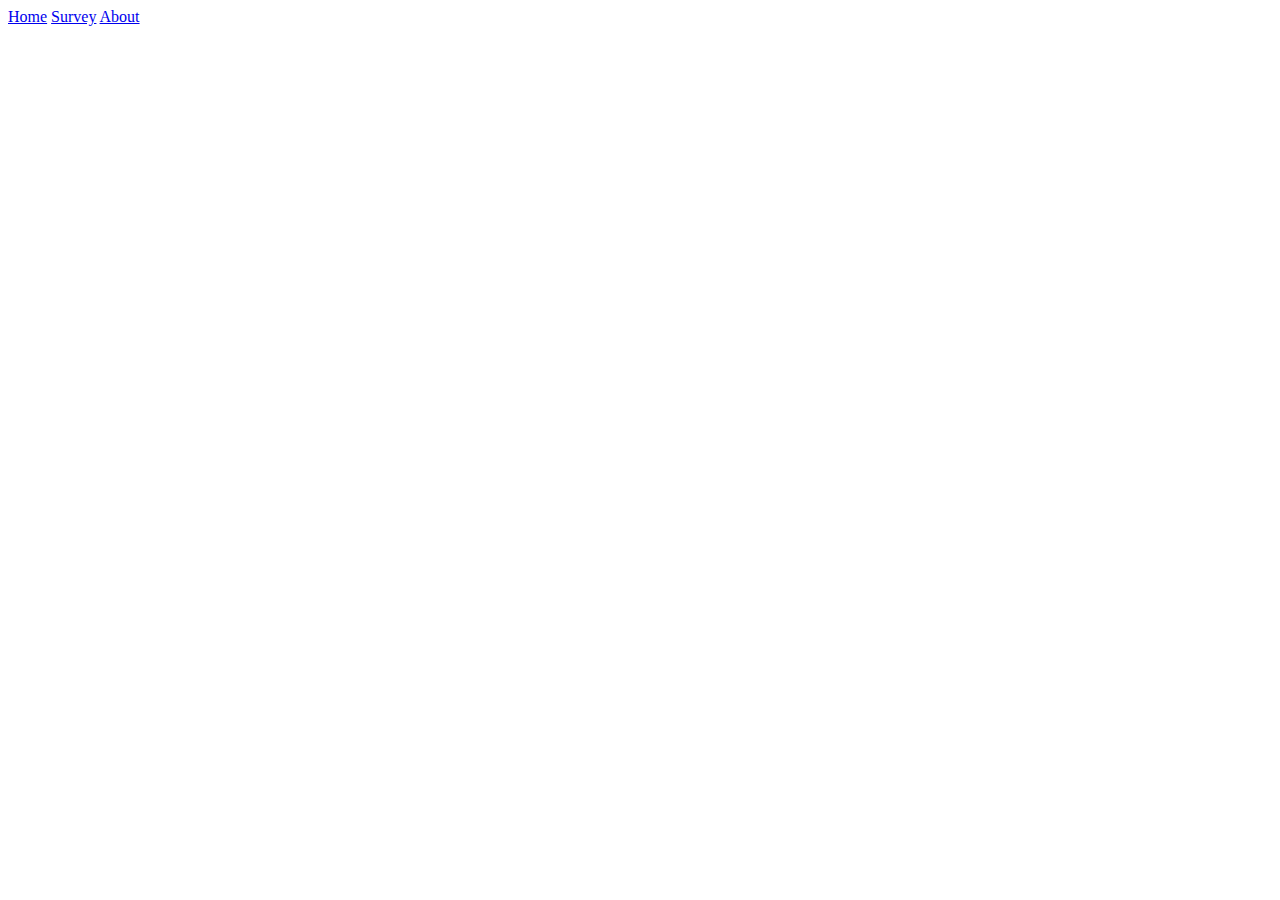
==== about.html @ 96bc3cc9 "Link test" ====
<html>

<head>
    <title>Home</title>

    <meta id="viewport" name="viewport"
          content="width=device-width, minimum-scale=1.0, initial-scale=1.0, maximum-scale=1.0, user-scalable=no, shrink-to-fit=no, viewport-fit=cover" />
    <meta name="apple-mobile-web-app-capable" content="yes">

    <link rel="stylesheet" href="master.css">

<body>

    <a href = "index.html">Home</a>
    <a href = "survey.html">Survey</a>
    <a href = "about.html">About</a>

</body>

</html>
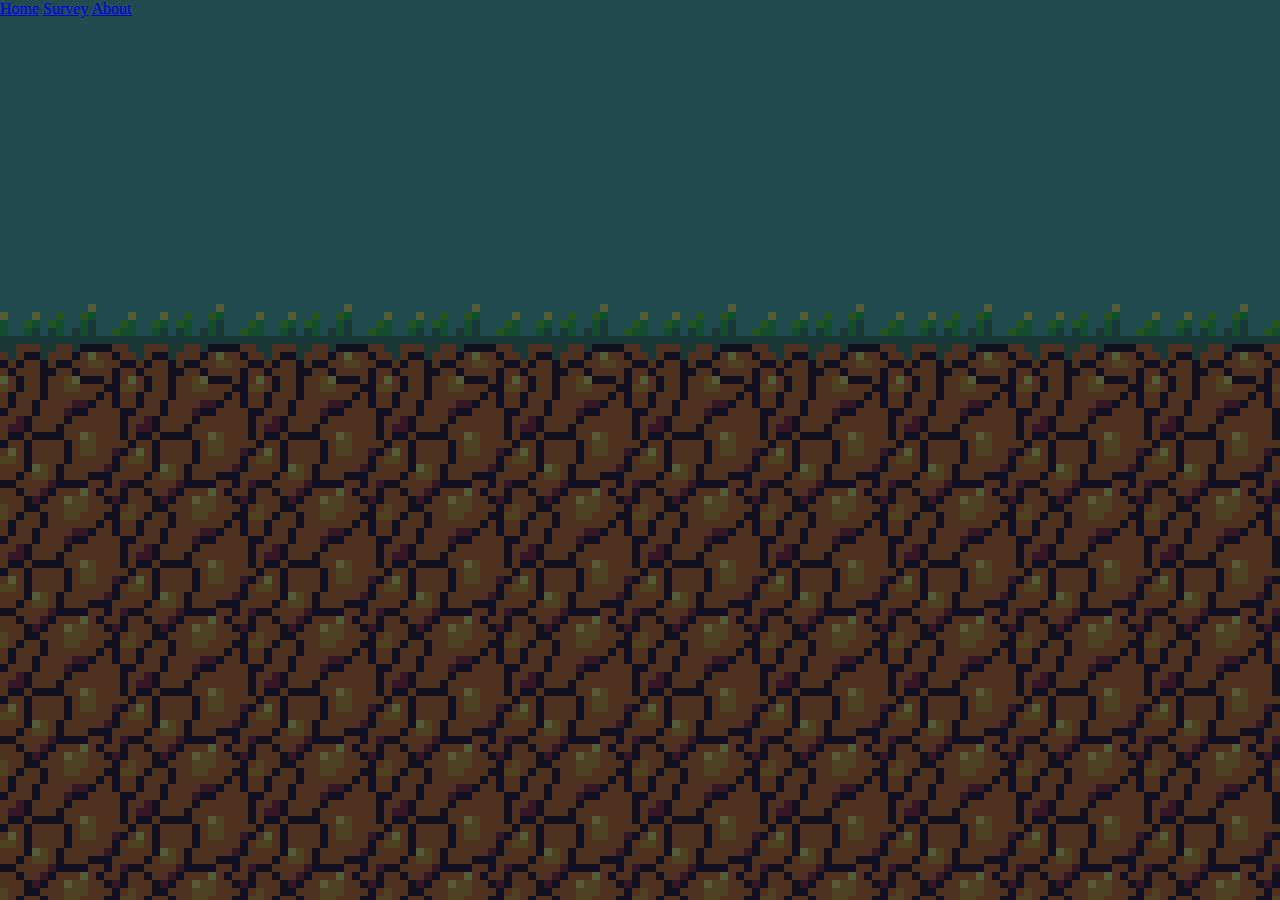
==== commit c5e0783f: "fix master.css refrence" ====
--- a/about.html
+++ b/about.html
@@ -7,7 +7,7 @@
           content="width=device-width, minimum-scale=1.0, initial-scale=1.0, maximum-scale=1.0, user-scalable=no, shrink-to-fit=no, viewport-fit=cover" />
     <meta name="apple-mobile-web-app-capable" content="yes">
 
-    <link rel="stylesheet" href="master.css">
+    <link rel="stylesheet" href="css/master.css">
 
 <body>
 
--- a/css/master.css
+++ b/css/master.css
@@ -0,0 +1,13 @@
+body {
+    margin: 0;
+    padding: 0;
+    height: 100%;
+    background-image: url('../images/Website Background.png');
+    overflow: hidden;
+}
+
+#pixi-content {
+    background: #000000;
+    width: 100%;
+    height: 100%;
+}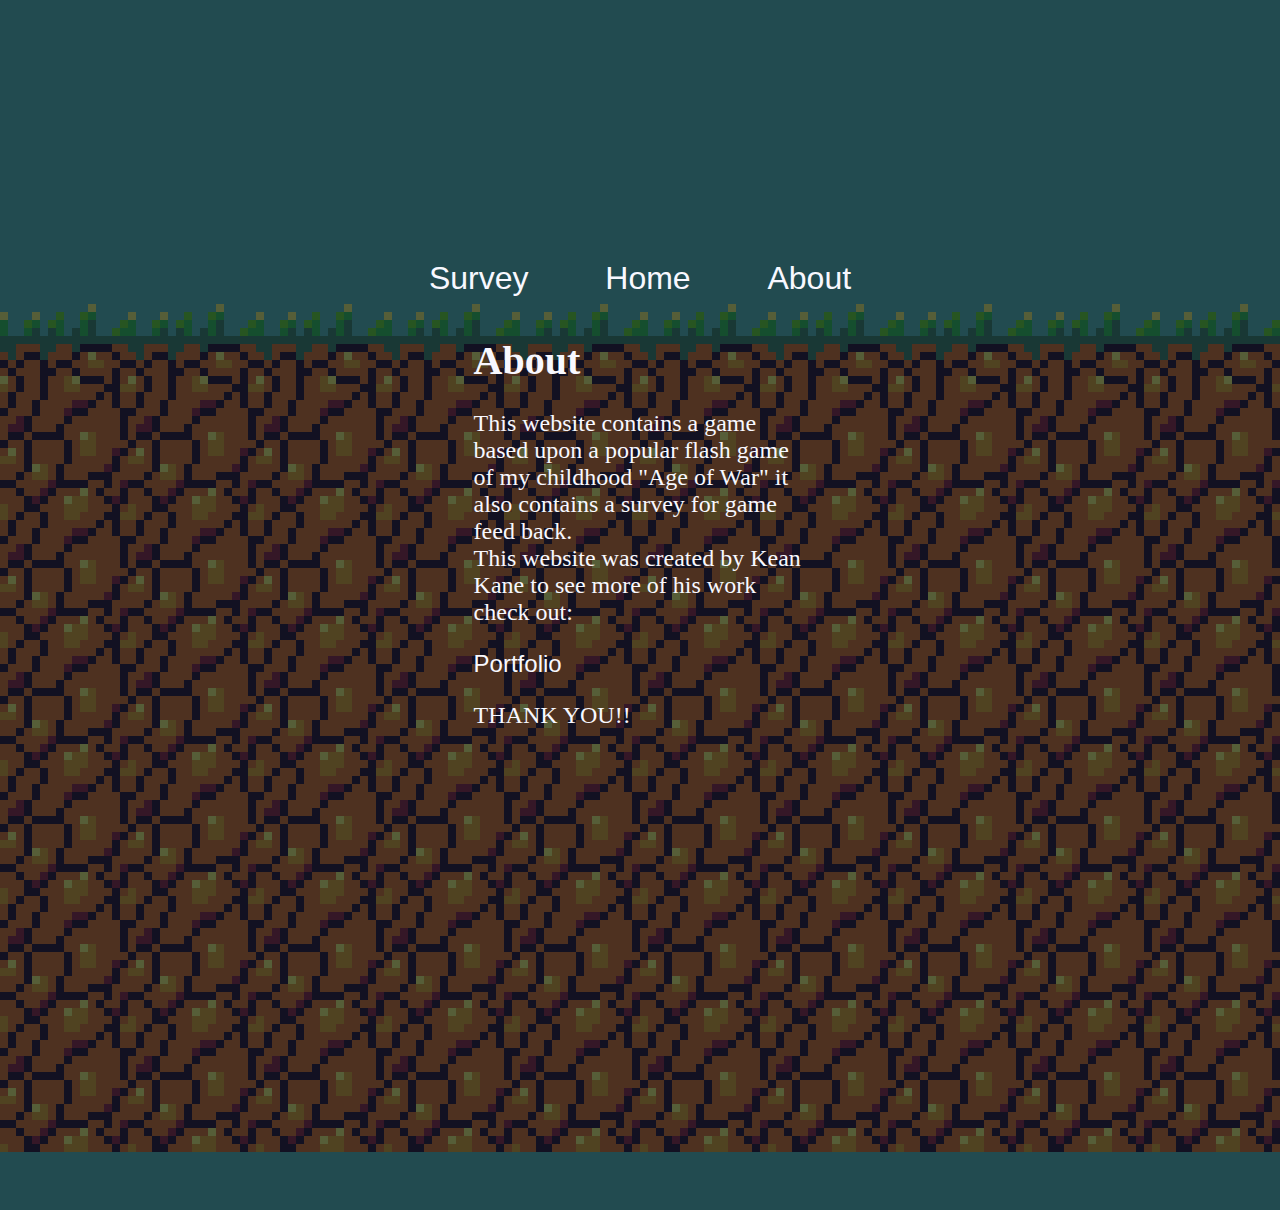
==== commit 345dde1b: "Finished main site" ====
--- a/about.html
+++ b/about.html
@@ -11,9 +11,23 @@
 
 <body>
 
-    <a href = "index.html">Home</a>
-    <a href = "survey.html">Survey</a>
-    <a href = "about.html">About</a>
+    <div id = "header">
+        <a href = "survey.html">Survey</a>
+        <a href = "index.html">Home</a>
+        <a href = "about.html">About</a>
+    </div>
+
+    <div id = "centerBody">
+        <h1>About</h1>
+
+        <p>This website contains a game based upon a popular flash game of my childhood
+        "Age of War" it also contains a survey for game feed back.<br>
+        This website was created by Kean Kane to see more of his work check out:</p>
+
+        <a href = "https://www.keankane.org" target="_blank" rel="noopener noreferrer" style = "padding: 0px;font-size: 1.5em">Portfolio</a>
+
+        <p>THANK YOU!!</p>
+    </div>
 
 </body>
 
--- a/css/master.css
+++ b/css/master.css
@@ -6,8 +6,43 @@
     overflow: hidden;
 }
 
+a {
+    padding-left: 3%;
+    padding-right: 3%;
+    font-family: Arial;
+    font-size: 2em;
+    text-decoration: none;
+    color: ghostwhite;
+}
+
+p {
+    color: ghostwhite;
+    font-size: 1.5em;
+}
+
+h1 {
+    color: ghostwhite;
+    font-size: 2.5em;
+}
+
+#header {
+    margin: auto;
+    text-align: center;
+    display: flex;
+    justify-content: center;
+    align-items: flex-end;
+    width: 100%;
+    height: 33%;
+}
+
+#centerBody {
+    margin: auto;
+    padding-top: 1%;
+    width: 26%;
+    height: 100%;
+}
+
 #pixi-content {
+    margin: auto;
     background: #000000;
-    width: 100%;
-    height: 100%;
 }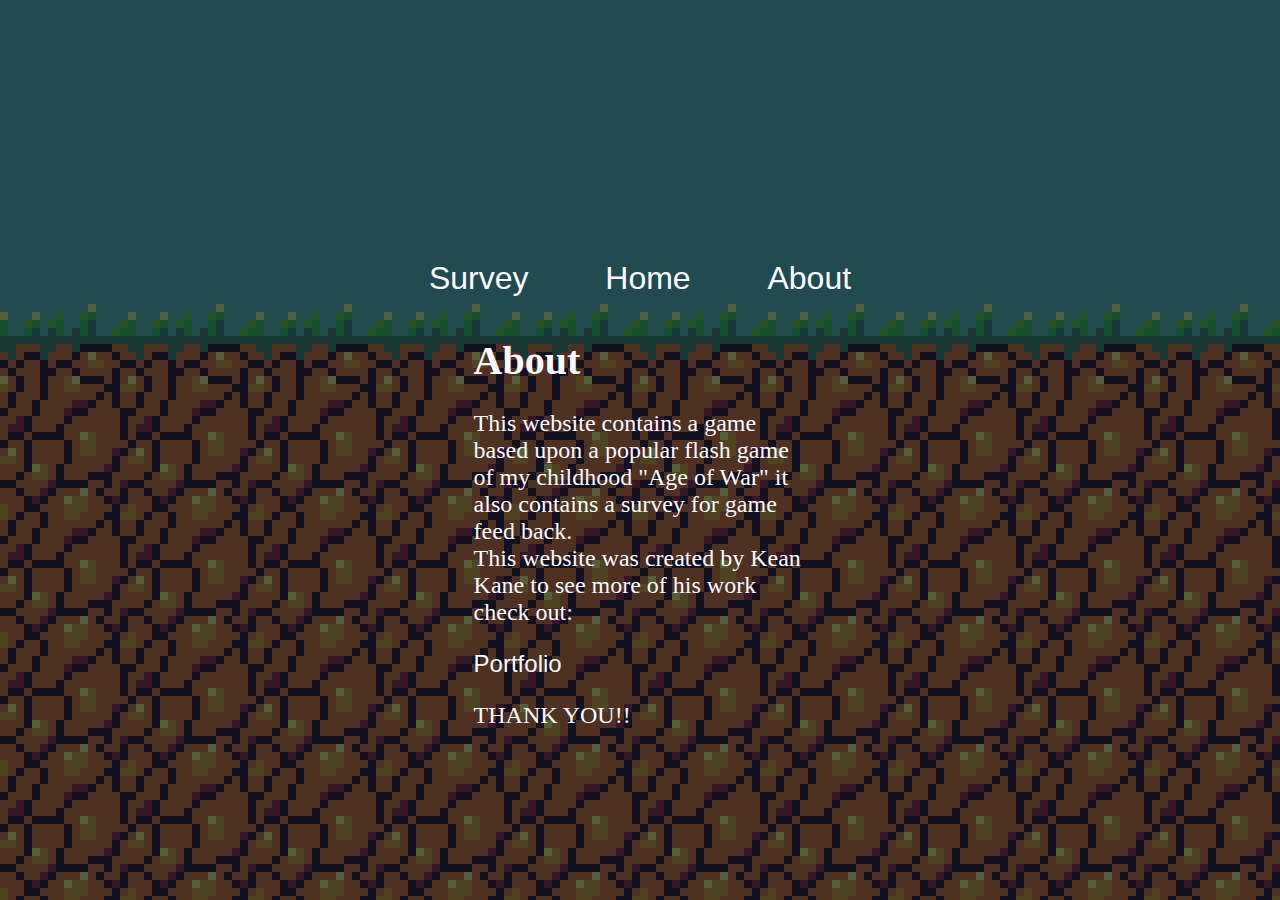
==== commit df1dbdb2: "Home is now weblink" ====
--- a/about.html
+++ b/about.html
@@ -13,7 +13,7 @@
 
     <div id = "header">
         <a href = "survey.html">Survey</a>
-        <a href = "index.html">Home</a>
+        <a href = "https://kanesgame.com/">Home</a>
         <a href = "about.html">About</a>
     </div>
 
--- a/css/master.css
+++ b/css/master.css
@@ -1,9 +1,9 @@
+/*Phone styles*/
 body {
     margin: 0;
     padding: 0;
     height: 100%;
     background-image: url('../images/Website Background.png');
-    overflow: hidden;
 }
 
 a {
@@ -30,19 +30,70 @@
     text-align: center;
     display: flex;
     justify-content: center;
-    align-items: flex-end;
+    align-items: flex-start;
     width: 100%;
-    height: 33%;
+    height: 5%;
 }
 
 #centerBody {
     margin: auto;
-    padding-top: 1%;
-    width: 26%;
-    height: 100%;
+    width: 100%;
+    height: 60%;
 }
 
 #pixi-content {
     margin: auto;
+    padding-top: 2%;
     background: #000000;
+}
+
+/*Desktop & tablet styles*/
+@media only screen and (min-width: 768px) {
+    body {
+        margin: 0;
+        padding: 0;
+        height: 100%;
+        background-image: url('../images/Website Background.png');
+    }
+
+    a {
+        padding-left: 3%;
+        padding-right: 3%;
+        font-family: Arial;
+        font-size: 2em;
+        text-decoration: none;
+        color: ghostwhite;
+    }
+
+    p {
+        color: ghostwhite;
+        font-size: 1.5em;
+    }
+
+    h1 {
+        color: ghostwhite;
+        font-size: 2.5em;
+    }
+
+    #header {
+        margin: auto;
+        text-align: center;
+        display: flex;
+        justify-content: center;
+        align-items: flex-end;
+        width: 100%;
+        height: 33%;
+    }
+
+    #centerBody {
+        margin: auto;
+        padding-top: 1%;
+        width: 26%;
+        height: 60%;
+    }
+
+    #pixi-content {
+        margin: auto;
+        background: #000000;
+    }
 }